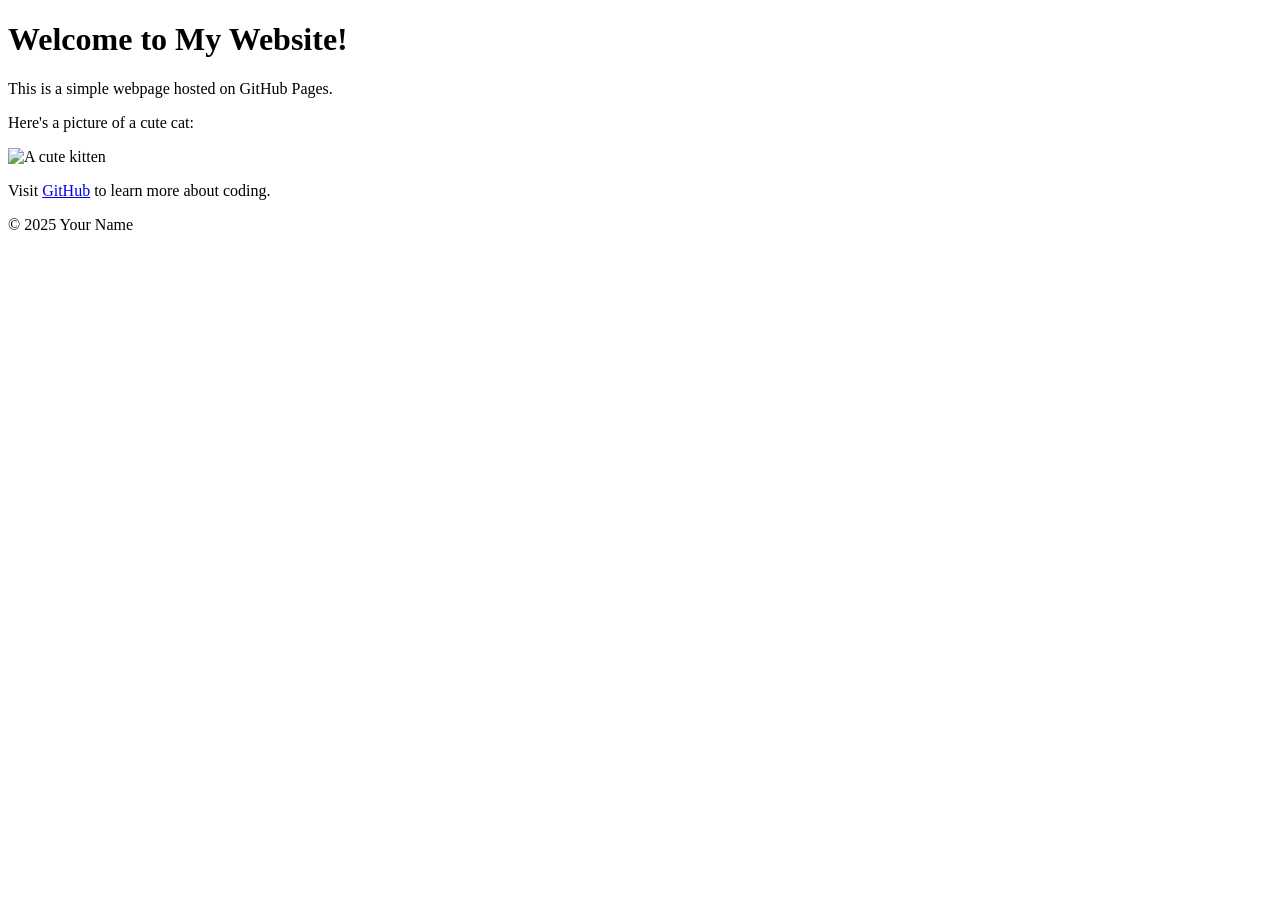
==== index.html @ b79bdf1e "Initial commit: Added simple HTML page" ====
<!DOCTYPE html>

<html lang="en">

<head>

<meta charset="UTF-8">

<meta name="viewport" content="width=device-width, initial-scale=1.0">

<title>My First GitHub Page</title>

</head>

<body>

<header>

<h1>Welcome to My Website!</h1>

</header>


<main>

<p>This is a simple webpage hosted on GitHub Pages.</p>

<p>Here's a picture of a cute cat:</p>

<img src="https://placekitten.com/200/300" alt="A cute kitten">


<p>Visit <a href="https://github.com">GitHub</a> to learn more about coding.</p>

</main>


<footer>

<p>&copy; 2025 Your Name</p>

</footer>


</body>

</html>
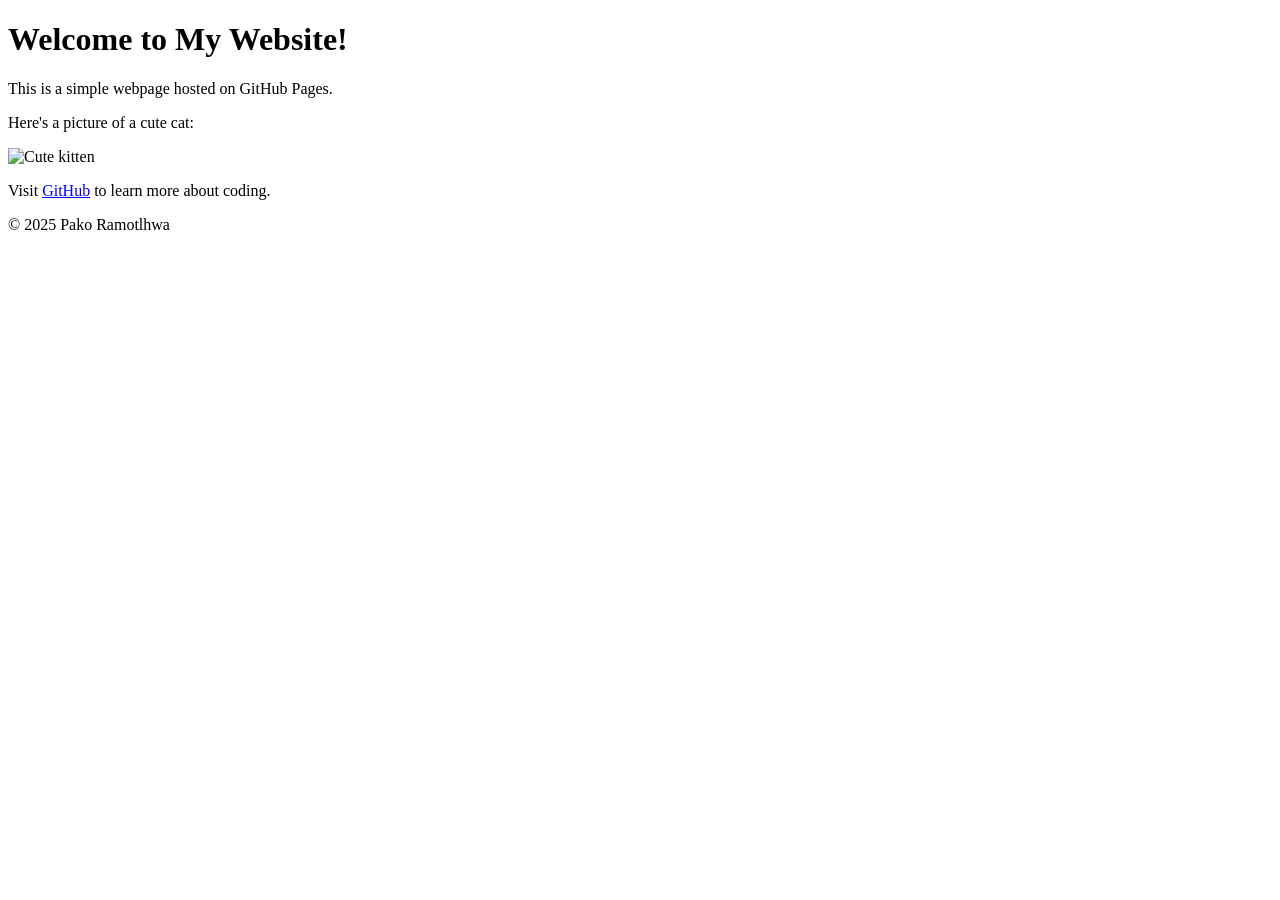
==== commit 22b61552: "Updated image" ====
--- a/index.html
+++ b/index.html
@@ -27,7 +27,7 @@
 
 <p>Here's a picture of a cute cat:</p>
 
-<img src="https://placekitten.com/200/300" alt="A cute kitten">
+<img src="cat.jpeg" alt="Cute kitten">
 
 
 <p>Visit <a href="https://github.com">GitHub</a> to learn more about coding.</p>
@@ -37,7 +37,7 @@
 
 <footer>
 
-<p>&copy; 2025 Your Name</p>
+<p>&copy; 2025 Pako Ramotlhwa</p>
 
 </footer>
 
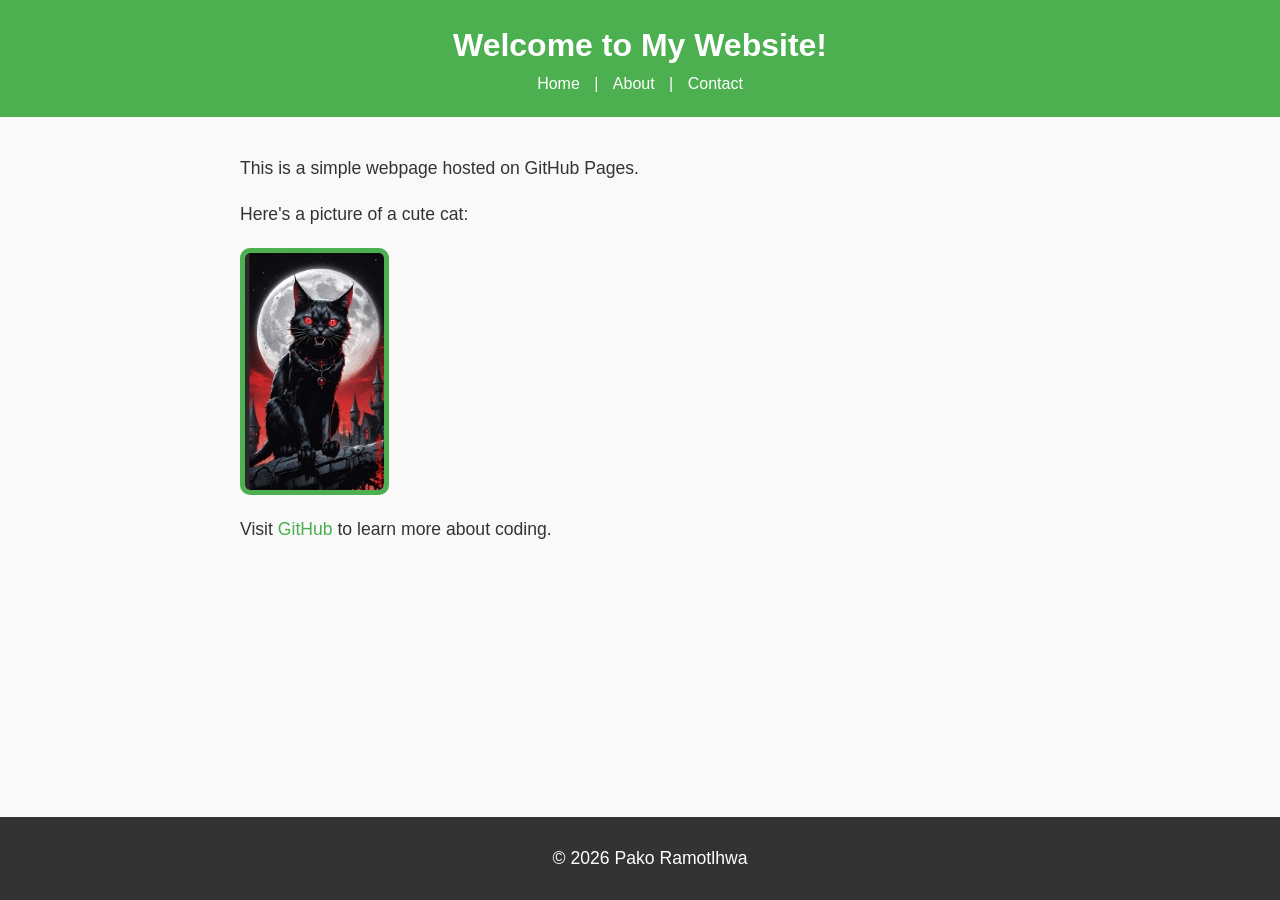
==== commit fb1c3340: "Added CCS3 styling to the website" ====
--- a/index.html
+++ b/index.html
@@ -10,6 +10,8 @@
 
 <title>My First GitHub Page</title>
 
+<link rel="stylesheet" href="styles.css">
+
 </head>
 
 <body>
@@ -17,6 +19,16 @@
 <header>
 
 <h1>Welcome to My Website!</h1>
+
+<nav>
+
+<a href="index.html">Home</a> |
+
+<a href="about.html">About</a> |
+
+<a href="contact.html">Contact</a>
+
+</nav>
 
 </header>
 
@@ -37,7 +49,7 @@
 
 <footer>
 
-<p>&copy; 2025 Pako Ramotlhwa</p>
+<p>&copy; 2026 Pako Ramotlhwa</p>
 
 </footer>
 
--- a/styles.css
+++ b/styles.css
@@ -0,0 +1,137 @@
+body {
+
+font-family: Arial, sans-serif;
+
+color: #333;
+
+background-color: #f9f9f9;
+
+margin: 0;
+
+padding: 0;
+
+line-height: 1.6;
+
+}
+
+
+header {
+
+background-color: #4CAF50;
+
+color: white;
+
+padding: 20px;
+
+text-align: center;
+
+}
+
+
+header h1 {
+
+margin: 0;
+
+}
+
+
+nav a {
+
+color: white;
+
+text-decoration: none;
+
+margin: 0 10px;
+
+}
+
+
+nav a:hover {
+
+text-decoration: underline;
+
+}
+
+
+main {
+
+padding: 20px;
+
+max-width: 800px;
+
+margin: 0 auto;
+
+}
+
+
+main img {
+
+max-width: 100%;
+
+height: auto;
+
+display: block;
+
+margin: 20px 0;
+
+}
+
+
+footer {
+
+background-color: #333;
+
+color: white;
+
+text-align: center;
+
+padding: 10px;
+
+position: fixed;
+
+bottom: 0;
+
+width: 100%;
+
+}
+
+
+p {
+
+font-size: 1.1em;
+
+}
+
+
+a {
+
+color: #4CAF50;
+
+text-decoration: none;
+
+}
+
+
+a:hover {
+
+text-decoration: underline;
+
+}
+
+
+img {
+
+border: 5px solid #4CAF50;
+
+border-radius: 10px;
+
+}
+
+
+main a[href^="mailto:"] {
+
+color: #ff5722;
+
+font-weight: bold;
+
+}
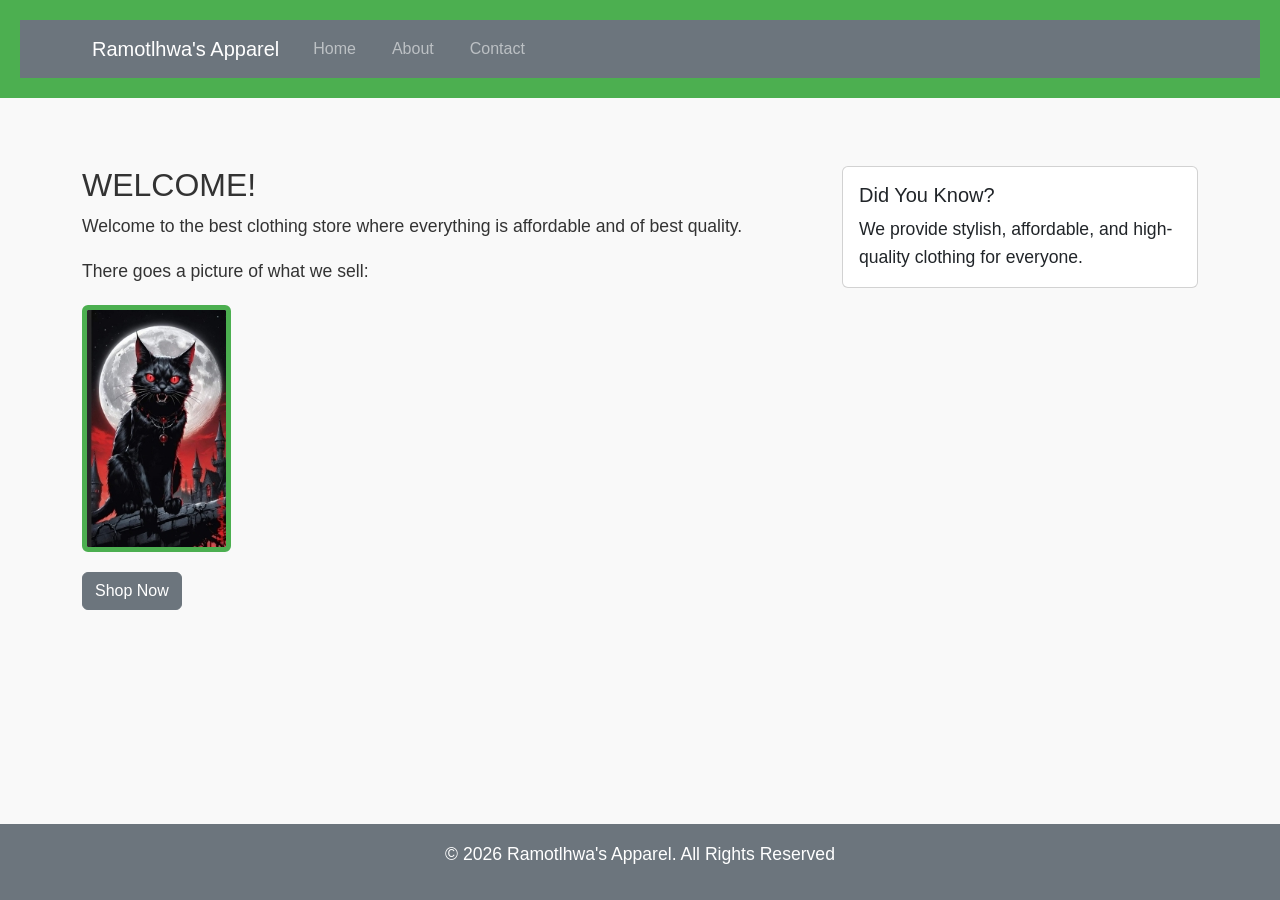
==== commit e3fcbf65: "Updated website layout and content" ====
--- a/index.html
+++ b/index.html
@@ -1,59 +1,81 @@
 <!DOCTYPE html>
-
 <html lang="en">
-
 <head>
-
 <meta charset="UTF-8">
-
 <meta name="viewport" content="width=device-width, initial-scale=1.0">
 
-<title>My First GitHub Page</title>
+<title>Ramotlhwa's Apparel</title>
 
+<!-- Bootstrap CSS --> 
+<link href="https://cdn.jsdelivr.net/npm/bootstrap@5.3.0/dist/css/bootstrap.min.css" rel="stylesheet"> 
+    
 <link rel="stylesheet" href="styles.css">
-
 </head>
 
 <body>
 
-<header>
+<header> 
+    <nav class="navbar navbar-expand-lg navbar-dark bg-secondary"> 
+        <div class="container"> 
+            <a class="navbar-brand" href="index.html">Ramotlhwa's Apparel</a> 
 
-<h1>Welcome to My Website!</h1>
+            <button class="navbar-toggler" type="button" data-bs-toggle="collapse" data-bs-target="#navbarNav"> 
+                <span class="navbar-toggler-icon"></span> 
+            </button> 
 
-<nav>
+            <div class="collapse navbar-collapse" id="navbarNav"> 
+                <ul class="navbar-nav"> 
+                    <li class="nav-item"> 
+                        <a class="nav-link" href="index.html">Home</a> 
+                    </li> 
+                    <li class="nav-item"> 
+                        <a class="nav-link" href="about.html">About</a> 
+                    </li> 
+                    <li class="nav-item"> 
+                        <a class="nav-link" href="contact.html">Contact</a> 
+                    </li> 
+                </ul> 
+            </div> 
+        </div> 
+    </nav> 
+</header> 
 
-<a href="index.html">Home</a> |
+<main class="container my-5"> 
+    <div class="row"> 
+        <div class="col-md-8"> 
 
-<a href="about.html">About</a> |
+            <h2>WELCOME!</h2> 
 
-<a href="contact.html">Contact</a>
+            <p>Welcome to the best clothing store where everything is affordable and of best quality.</p> 
 
-</nav>
+            <p>There goes a picture of what we sell:</p> 
 
-</header>
+            <img src="cat.jpeg" alt="Clothing items for sale" class="img-fluid rounded"> 
 
+            <p class="mt-3">
+                <a href="about.html" class="btn btn-secondary">Shop Now</a>
+            </p> 
 
-<main>
+        </div> 
 
-<p>This is a simple webpage hosted on GitHub Pages.</p>
+        <div class="col-md-4"> 
+            <div class="card"> 
+                <div class="card-body"> 
+                    <h5 class="card-title">Did You Know?</h5> 
+                    <p class="card-text">We provide stylish, affordable, and high-quality clothing for everyone.</p> 
+                </div> 
+            </div> 
+        </div> 
+    </div> 
+</main> 
 
-<p>Here's a picture of a cute cat:</p>
-
-<img src="cat.jpeg" alt="Cute kitten">
-
-
-<p>Visit <a href="https://github.com">GitHub</a> to learn more about coding.</p>
-
-</main>
-
-
-<footer>
-
-<p>&copy; 2026 Pako Ramotlhwa</p>
-
+<footer class="bg-secondary text-white text-center py-3">
+<p>&copy; 2026 Ramotlhwa's Apparel. All Rights Reserved</p>
 </footer>
 
+<!-- Bootstrap JS and dependencies --> 
+<script src="https://cdn.jsdelivr.net/npm/@popperjs/core@2.11.6/dist/umd/popper.min.js"></script> 
+<script src="https://cdn.jsdelivr.net/npm/bootstrap@5.3.0/dist/js/bootstrap.min.js"></script> 
 
 </body>
-
 </html>
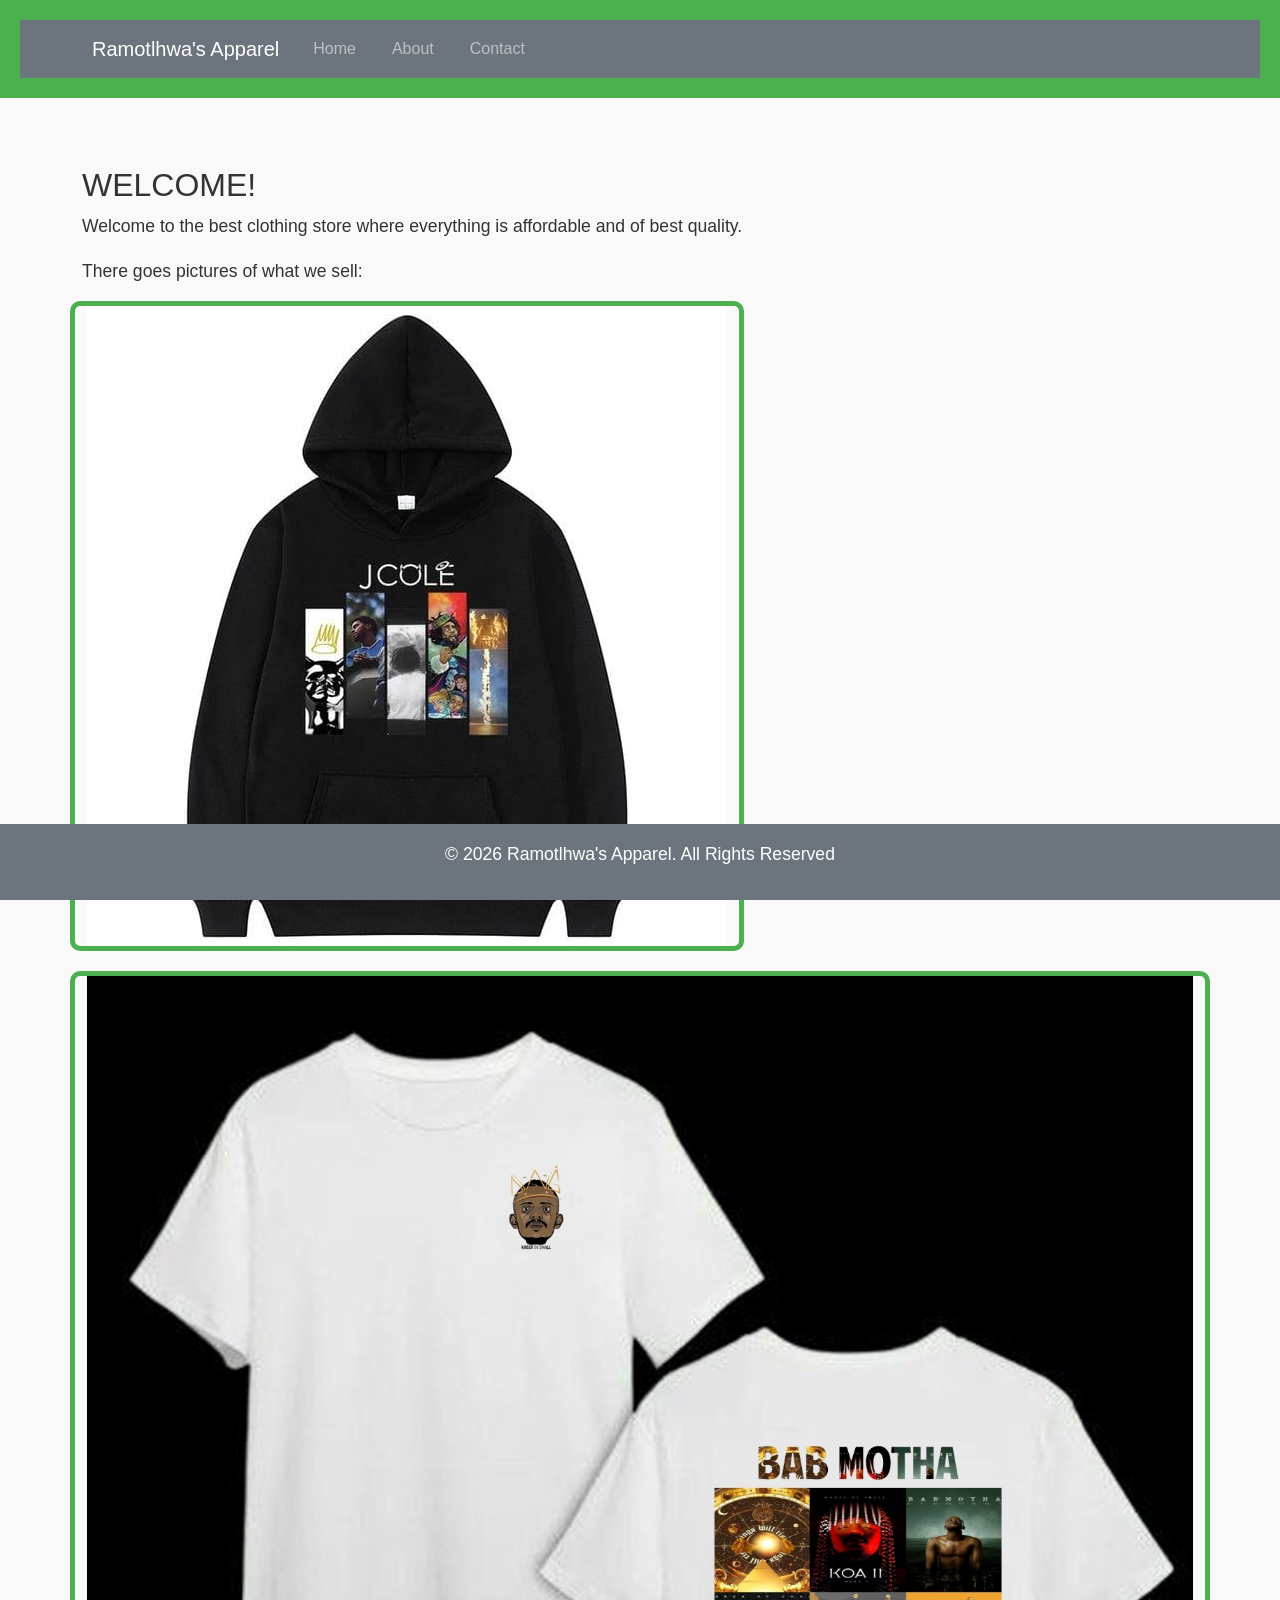
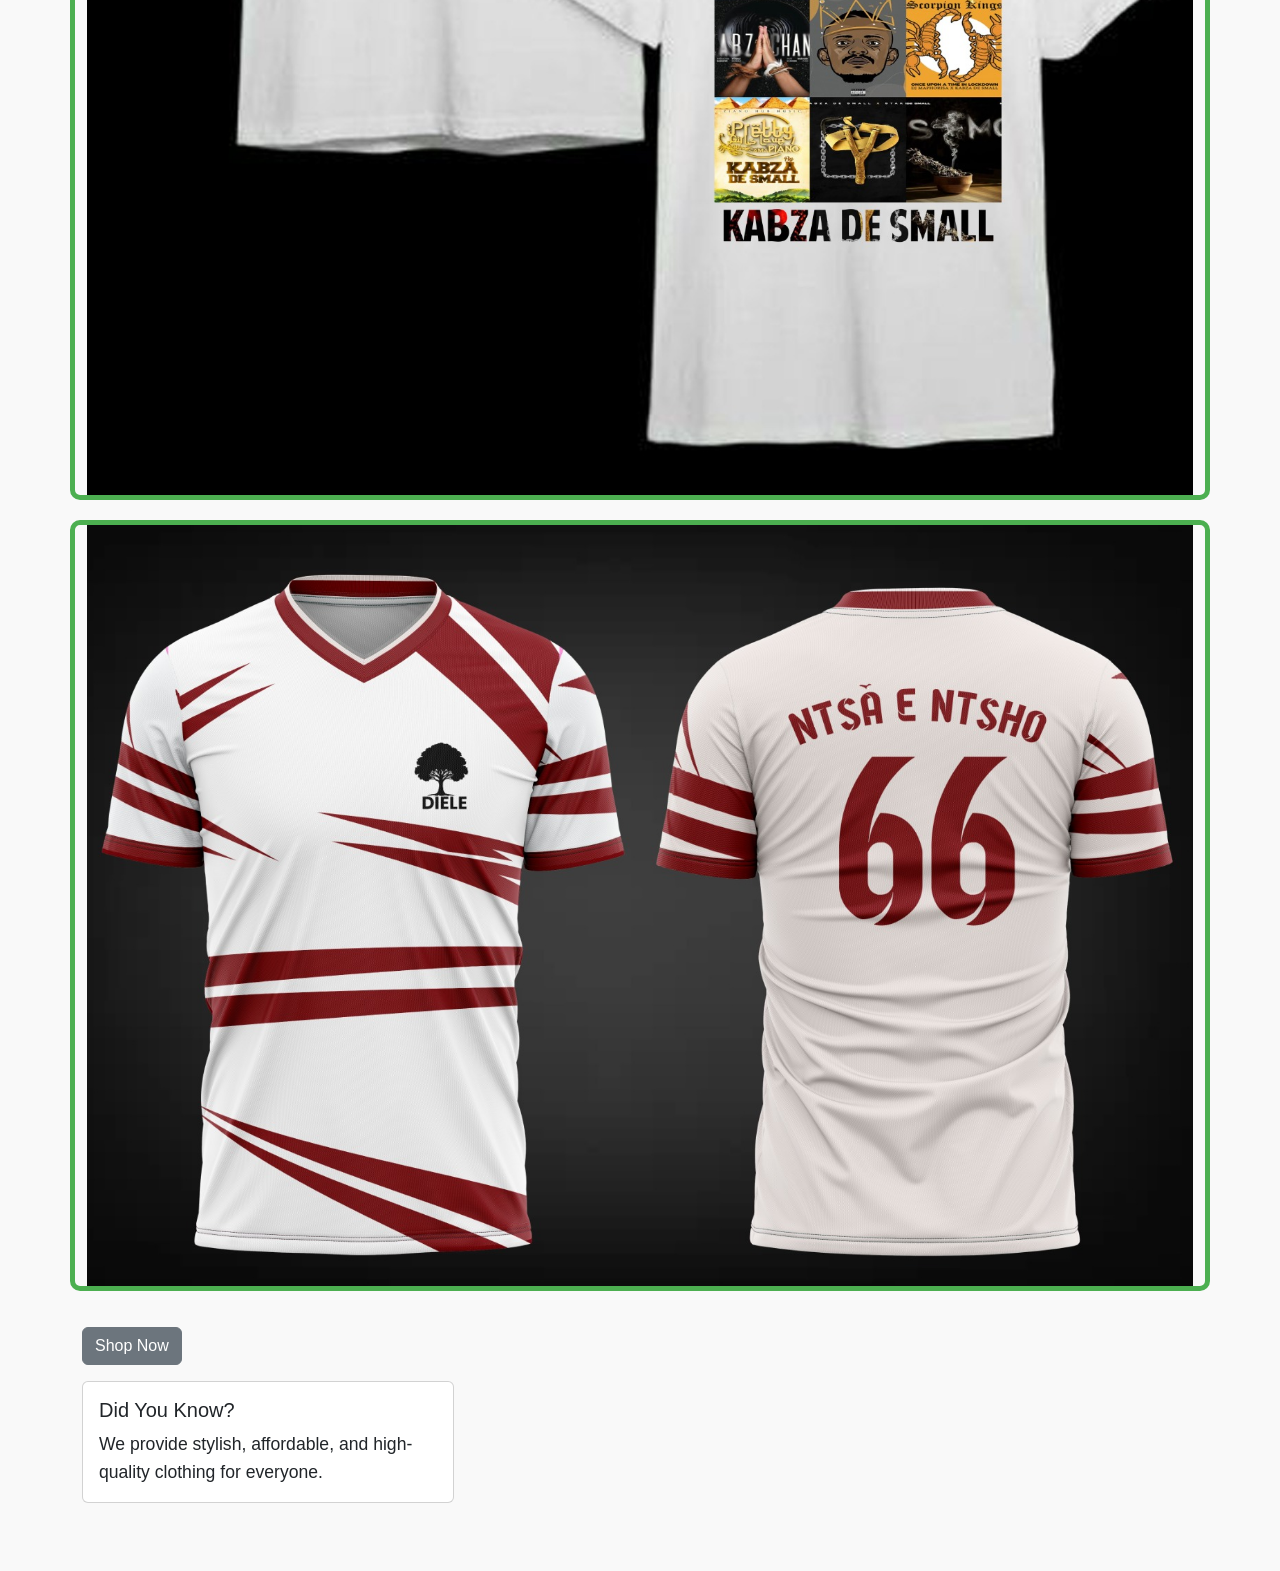
==== commit faa7cc94: "Replaced image with 3 product photos" ====
--- a/index.html
+++ b/index.html
@@ -48,9 +48,17 @@
 
             <p>Welcome to the best clothing store where everything is affordable and of best quality.</p> 
 
-            <p>There goes a picture of what we sell:</p> 
+            <p>There goes pictures of what we sell:</p> 
 
-            <img src="cat.jpeg" alt="Clothing items for sale" class="img-fluid rounded"> 
+        </div style="display: flex; gap: 15px;">
+
+            <img src="cole.jpg" alt="Cole" style="width: min-content;"> 
+
+             <img src="kabza.jpg" alt="Kabza" style="width: min-content;">
+
+              <img src="ntsa.jpg" alt="Ntsa" style="width: min-content;">
+
+        </div>
 
             <p class="mt-3">
                 <a href="about.html" class="btn btn-secondary">Shop Now</a>
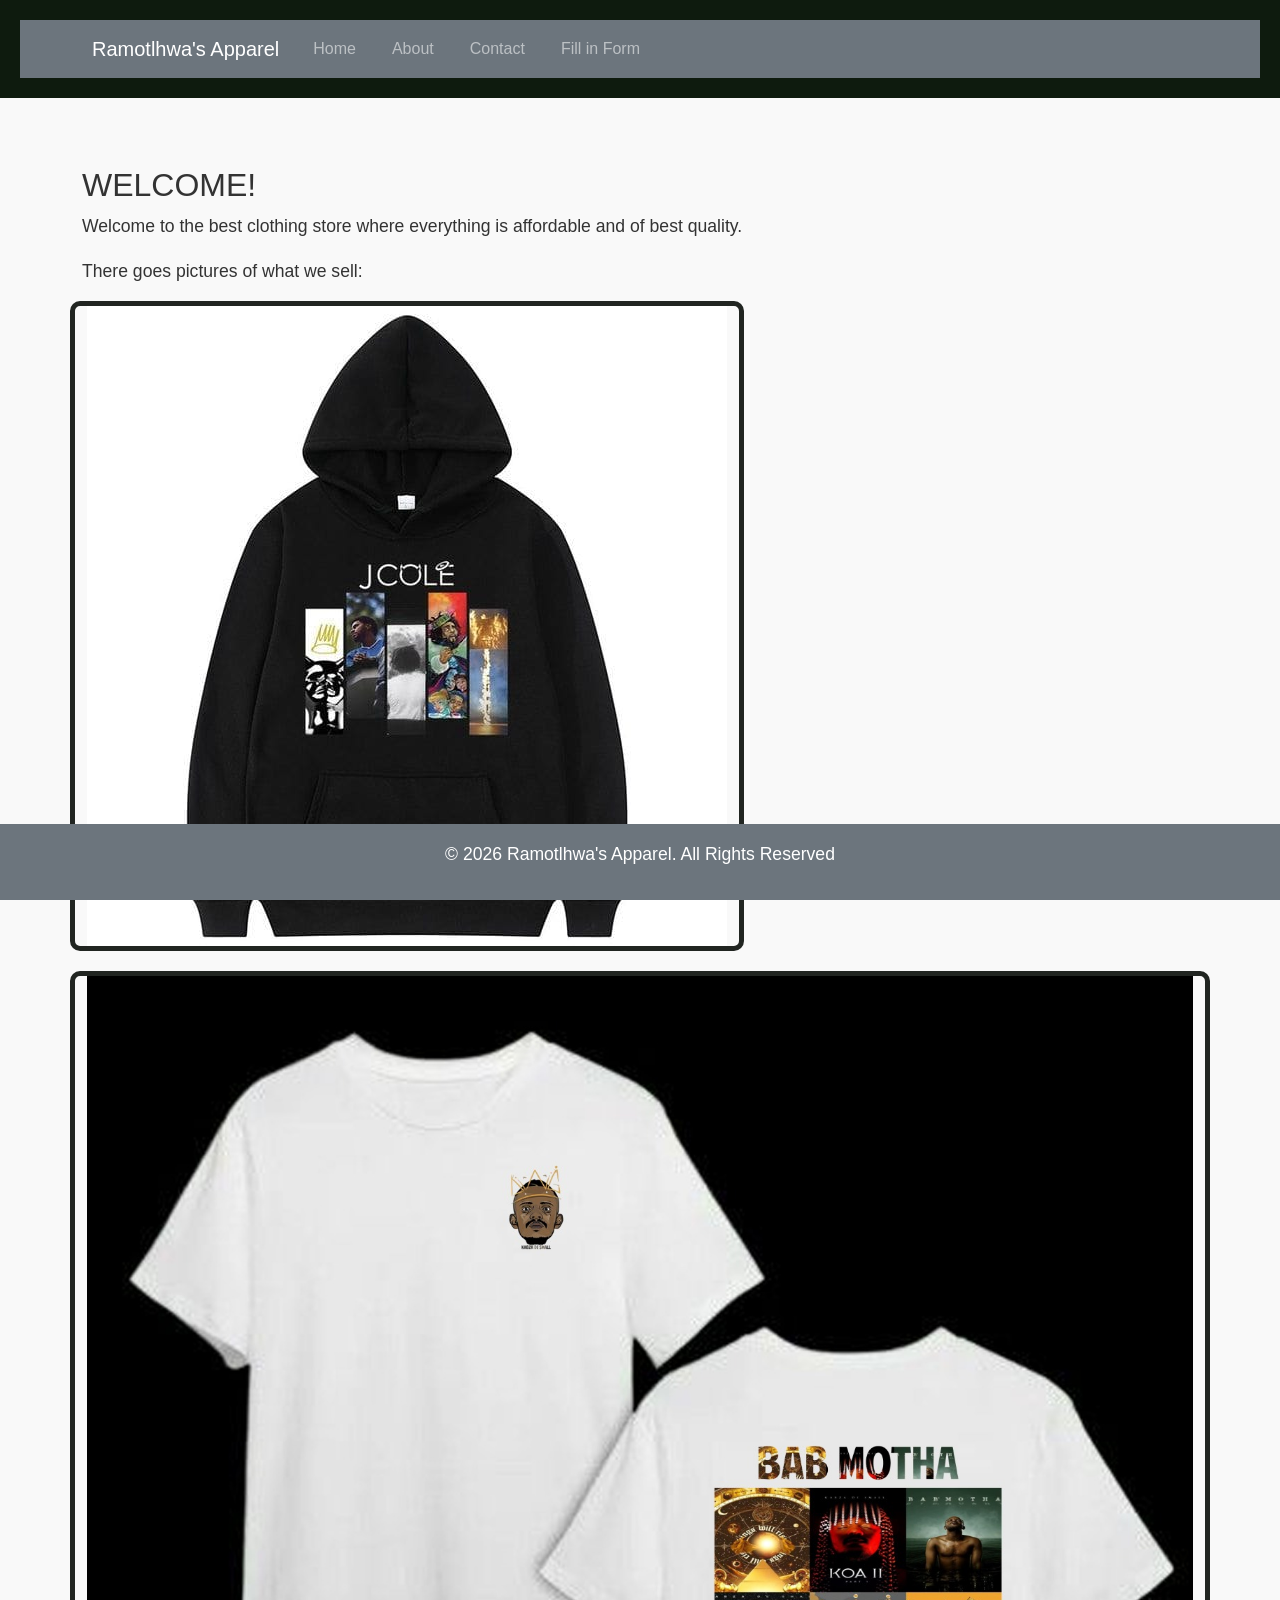
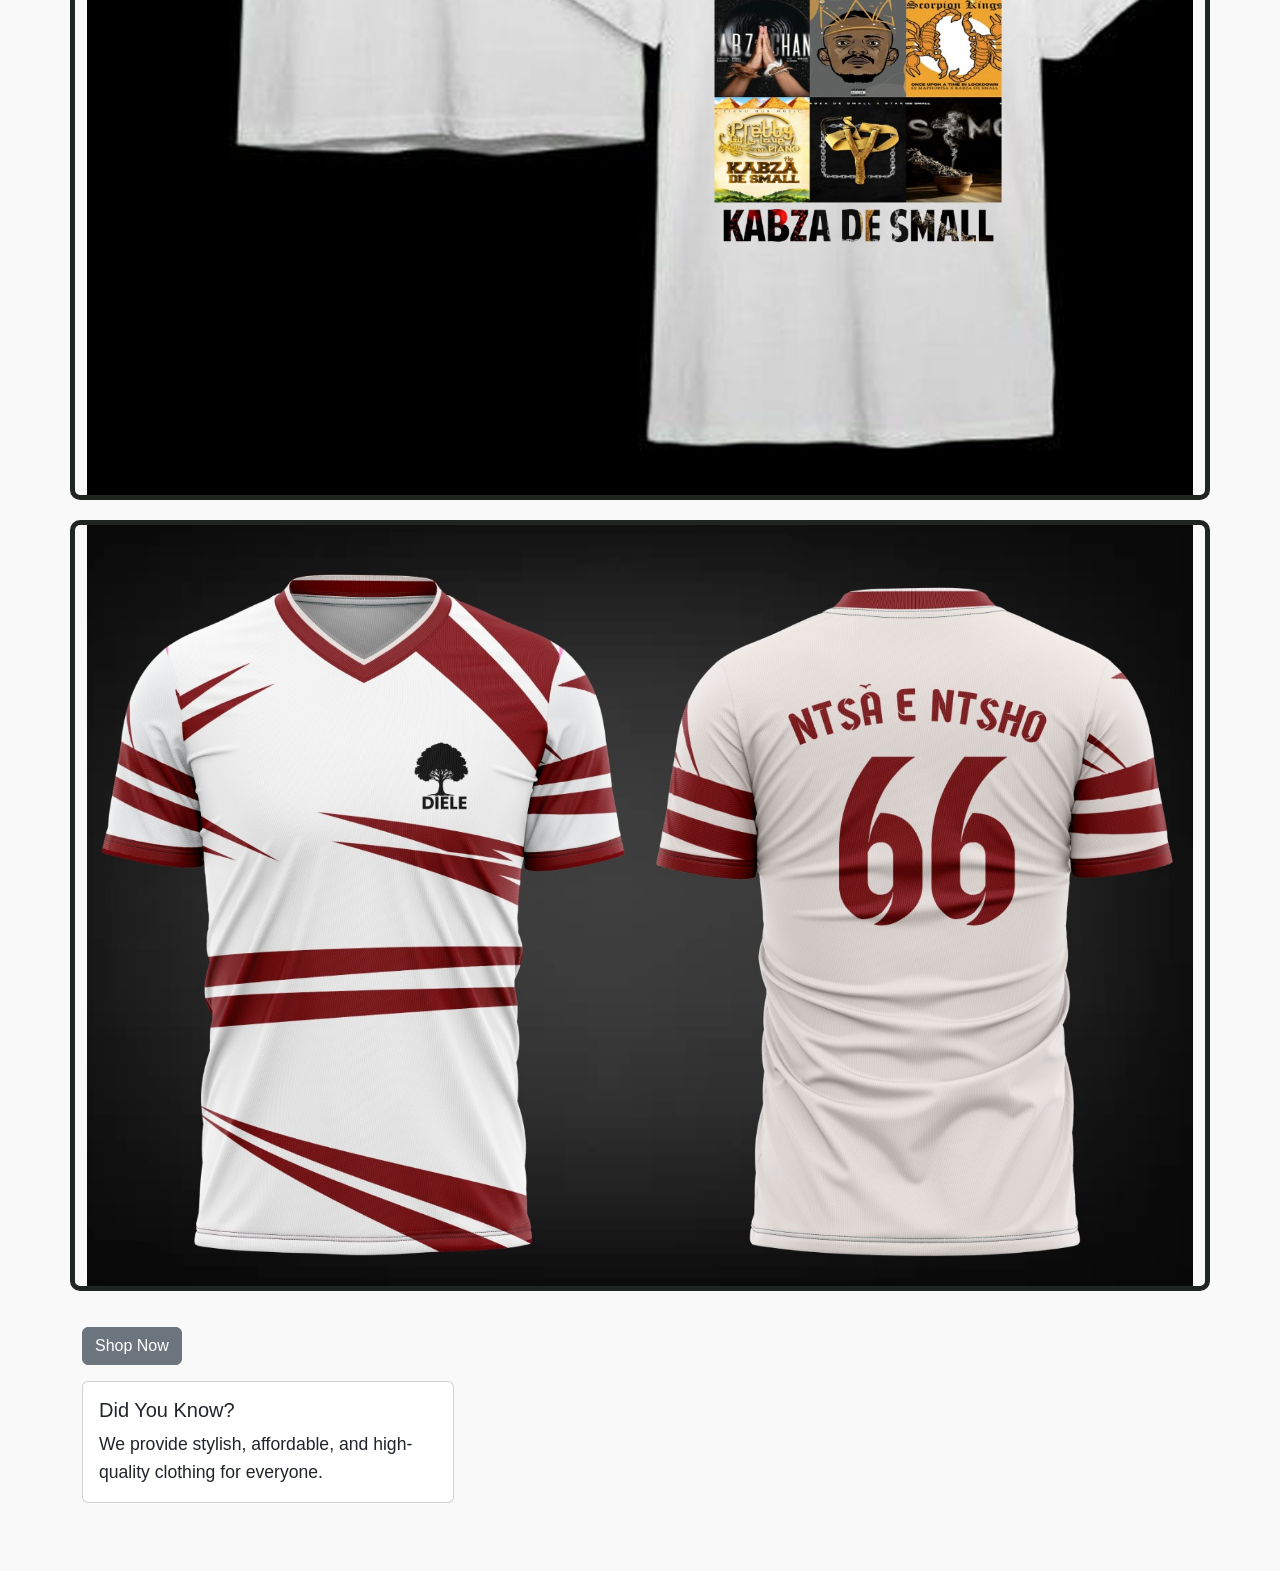
==== commit 27b1a943: "Added form page,table,and updated navigation links" ====
--- a/index.html
+++ b/index.html
@@ -33,6 +33,9 @@
                     </li> 
                     <li class="nav-item"> 
                         <a class="nav-link" href="contact.html">Contact</a> 
+                    </li> 
+                    <li class="nav-item"> 
+                        <a class="nav-link" href="form.html">Fill in Form</a> 
                     </li> 
                 </ul> 
             </div> 
--- a/styles.css
+++ b/styles.css
@@ -17,7 +17,7 @@
 
 header {
 
-background-color: #4CAF50;
+background-color: #0e1b0e;
 
 color: white;
 
@@ -105,7 +105,7 @@
 
 a {
 
-color: #4CAF50;
+color: #1f2b24;
 
 text-decoration: none;
 
@@ -121,7 +121,7 @@
 
 img {
 
-border: 5px solid #4CAF50;
+border: 5px solid #212521;
 
 border-radius: 10px;
 
@@ -130,8 +130,15 @@
 
 main a[href^="mailto:"] {
 
-color: #ff5722;
+color: #fffbfa44;
 
 font-weight: bold;
 
+}
+
+
+ table, th, td {
+border: 1px solid rgb(0, 0, 0);
+  border-style: ridge;
+   border-color: #5b7777;
 }
